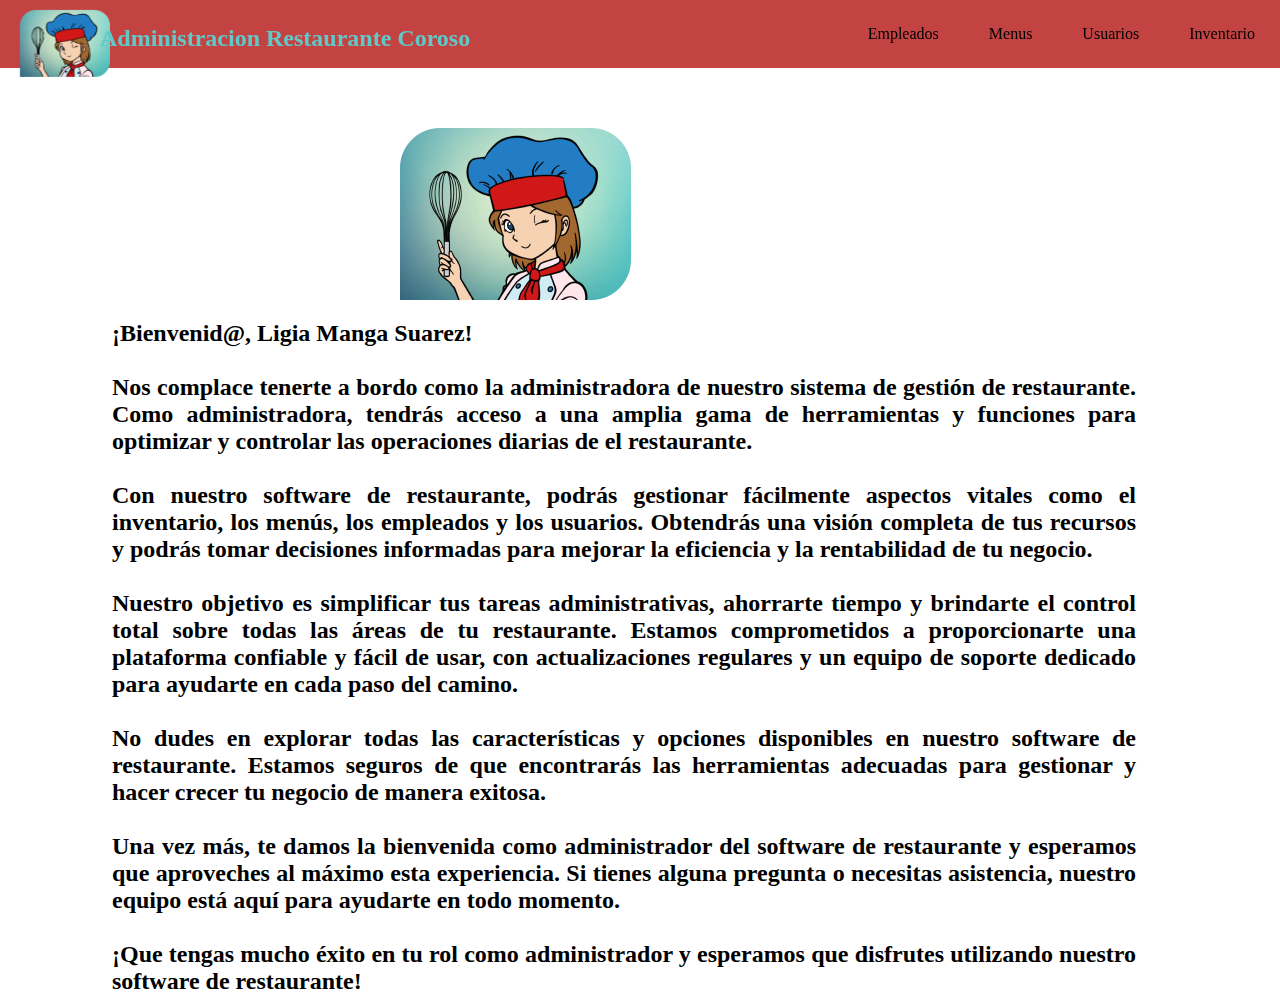
==== index.html @ d90a3107 "primer commit" ====
<!DOCTYPE html>
<html lang="en">
<head>
    <meta charset="UTF-8">
    <meta name="viewport" content="width=device-width, initial-scale=1.0">
    <link rel="stylesheet" href="styles.css">
    <title>Restaurante Coroso</title>
    <link rel="icon" href="img/cocinera_logo.png">
</head>
<body>
<!--  <main> Etiqueta main es donde ponemos el contenido principal en este caso en el index.html </main>
-->
    <main >
        <header>
            <img class="logo_header" src="img/cocinera_logo.png" alt="logo">

            <h2 class="titulo_header">Administracion Restaurante Coroso</h2>
            <nav class="navigation">
                <!--Etiquetas ul etiqueta de lista no ordenada-->
                <ul>
                    <!--Elemento de lista li-->
                    <li><a href="#">Empleados</a></li>
                    <li><a href="#">Menus</a></li>
                    <li><a href="#">Usuarios</a></li>
                    <li><a href="#">Inventario</a></li>
                </ul>
            </nav>
        </header>

        <div>
            <img class="logo_bienvenida" src="img/cocinera_logo.png" alt="logo_bienvenida">
            <h2 class="bienvenida">¡Bienvenid@, Ligia Manga Suarez!
                <br><br>
                Nos complace tenerte a bordo como la administradora de nuestro sistema de gestión de restaurante. Como administradora, tendrás acceso a una amplia gama de herramientas y funciones para optimizar y controlar las operaciones diarias de el restaurante.
                <br><br>
                Con nuestro software de restaurante, podrás gestionar fácilmente aspectos vitales como el inventario, los menús, los empleados y los usuarios. Obtendrás una visión completa de tus recursos y podrás tomar decisiones informadas para mejorar la eficiencia y la rentabilidad de tu negocio.
                <br><br>
                Nuestro objetivo es simplificar tus tareas administrativas, ahorrarte tiempo y brindarte el control total sobre todas las áreas de tu restaurante. Estamos comprometidos a proporcionarte una plataforma confiable y fácil de usar, con actualizaciones regulares y un equipo de soporte dedicado para ayudarte en cada paso del camino.
                <br><br>
                No dudes en explorar todas las características y opciones disponibles en nuestro software de restaurante. Estamos seguros de que encontrarás las herramientas adecuadas para gestionar y hacer crecer tu negocio de manera exitosa.
                <br><br>
                Una vez más, te damos la bienvenida como administrador del software de restaurante y esperamos que aproveches al máximo esta experiencia. Si tienes alguna pregunta o necesitas asistencia, nuestro equipo está aquí para ayudarte en todo momento.
                <br><br>
                ¡Que tengas mucho éxito en tu rol como administrador y esperamos que disfrutes utilizando nuestro software de restaurante!</h2>
        </div>
    </main>
</body>
</html>
---- styles.css ----
*{
    margin: 0;
    padding: 0;
}

/*Selector header*/

header {
    background: rgba(186, 37, 37, 0.863);  /*color de fondo de la barra de navegacion*/
    width: 100%;  /*ancho del contenedor para que cubra la totalidad de la pantalla*/
    position: fixed; /*el menu se queda quieto o fijo y nos acompaña en todo momento */
    z-index: 100;/*posision de ñla navegacion en este caso se sobre pondra de los demas elementos*/
    
}

nav{
    float: right; /*barra de navegacion a la derecha*/
}

/*Lista de la barra de navegacion*/

nav ul {
    list-style: none; /*elimina el subrallado a la  viñeta en nuestro caso ninguna o se none*/
    overflow: hidden;/*Todo contenido fuera del bloque se cortara y sera invisible en si elimina los errorres que se puedadn dar por contenido fuera dl bloque */ 
}

/*Sub menus*/

nav ul li {
    float: left; /*consigue que la barra se muestre horizontalmente*/
    font-family: Georgia, 'Times New Roman', Times, serif;/*tipo de fuente*/
} 

/*Elementos a de enlace*/
nav ul li a {
    display: block; /*con vierte en un bloque los elementos anchor*/
    padding: 25px;/*separacion de los elementos*/
    color: black;/*color de la letra*/
    text-decoration: none; /*Le quita el subrayado a los elementos*/
   
}
nav ul li:hover {
    background: rgb(97, 200, 198);
    border-radius: 2%;
}

/*logo header*/

.logo_header {
    width: 7%;
    position: fixed;
    padding: 10px 0 0 20px;
}

.titulo_header {
    position: fixed;
    
    padding: 25px 0 0 100px;
    color:  rgb(97, 200, 198);
}

    

main div img  {
    position: absolute;
    top: 8rem;
    left: 25rem;
}

main div h2 {
    position: absolute;
    top: 20rem;
    left: 7rem;
    width: 80%;
    text-align: justify;
}


/* Media Query para dispositivos móviles */
@media (max-width: 768px) {

    header{
        height: 250px;
    }

    .titulo_header{
        position: absolute;
        top: 150px;
    }

    .logo_header{
        width: 20%;
        position: absolute;
        top: 120px;
        left: 200px;
    }

    .logo_bienvenida{
       width: 80%;
       padding: 290px 35px;
    }
    .bienvenida{
        width: 80%;
        position: absolute;
        top: 35rem;
        left: 0.5rem;
    }
  
    .ttitulo_header {
      padding: 18px 0 0 100px;
    }
  
    main div img {
      position: static;
      width: 100%;
    }
  
    main div h2 {
      position: static;
      width: 100%;
      padding: 0 2rem;
    }
  }
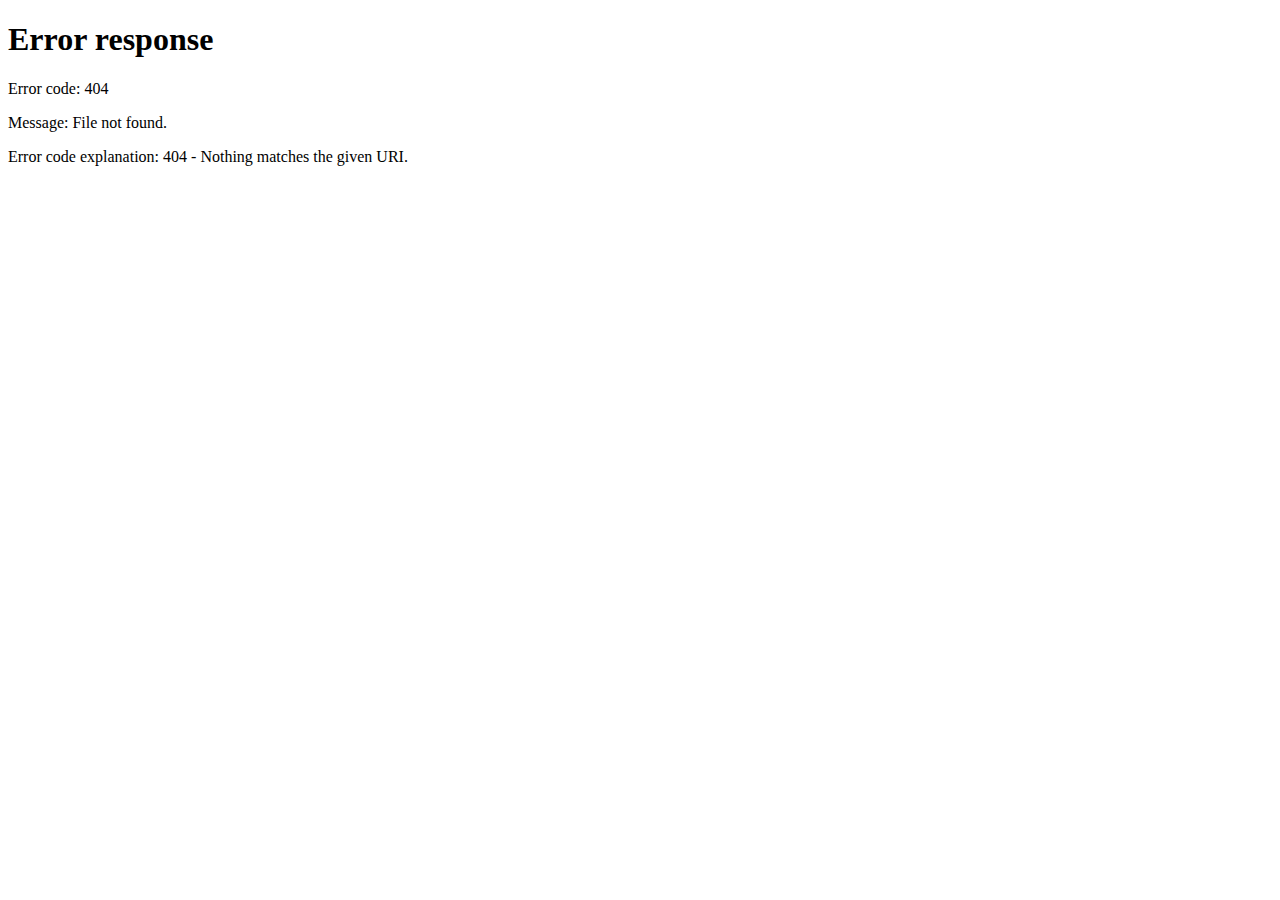
==== commit e790d24d: "actualizacion1" ====
--- a/index.html
+++ b/index.html
@@ -5,6 +5,11 @@
     <meta name="viewport" content="width=device-width, initial-scale=1.0">
     <link rel="stylesheet" href="styles.css">
     <title>Restaurante Coroso</title>
+    <script>
+        if (!localStorage.getItem("usuario")) {
+            window.location.href = "../login.html";
+        }
+    </script>
     <link rel="icon" href="img/cocinera_logo.png">
 </head>
 <body>
